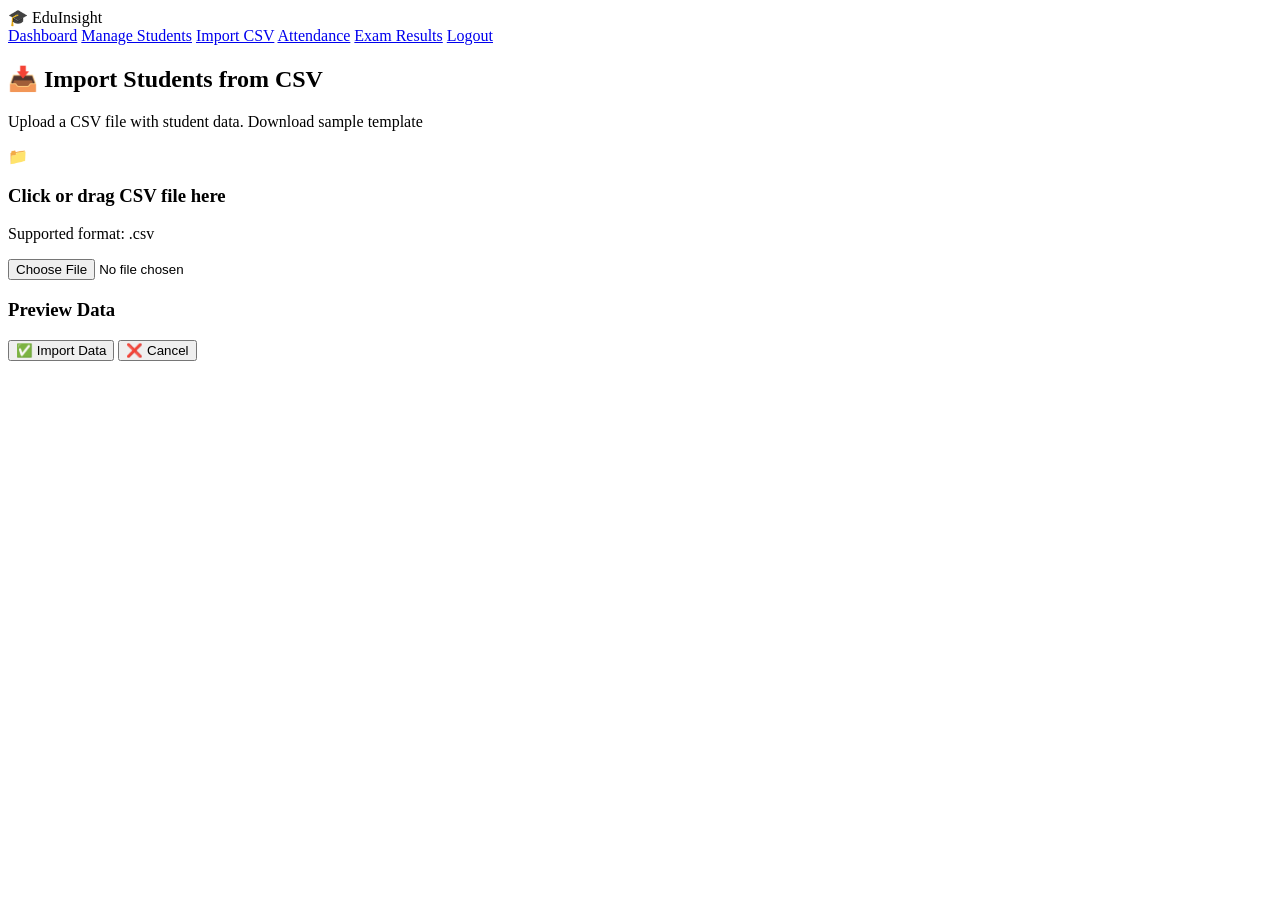
==== csv-import.html @ 19fb0bd2 "Add files via upload" ====
<!DOCTYPE html>
<html lang="en">
<head>
    <meta charset="UTF-8">
    <meta name="viewport" content="width=device-width, initial-scale=1.0">
    <title>CSV Import - EduInsight</title>
    <link rel="stylesheet" href="css/style.css">
</head>
<body>
    <nav class="navbar">
        <div class="logo">🎓 Edu<span>Insight</span></div>
        <div class="nav-links">
            <a href="teacher-dashboard.html">Dashboard</a>
            <a href="student-management.html">Manage Students</a>
            <a href="csv-import.html">Import CSV</a>
            <a href="attendance.html">Attendance</a>
            <a href="exam-results.html">Exam Results</a>
            <a href="#" onclick="logoutToHome(); return false;">Logout</a>
        </div>
    </nav>

    <div class="container">
        <div class="card">
            <h2>📥 Import Students from CSV</h2>
            <p>Upload a CSV file with student data. <a class="sample-link" onclick="downloadTemplate()">Download sample template</a></p>
            
            <div class="upload-area" id="uploadArea" onclick="document.getElementById('csvFile').click()">
                <div class="icon-upload">📁</div>
                <h3>Click or drag CSV file here</h3>
                <p>Supported format: .csv</p>
                <input type="file" id="csvFile" class="hidden-input" accept=".csv" onchange="handleFile(this.files[0])">
            </div>
            
            <div id="previewSection" class="hidden-section">
                <h3>Preview Data</h3>
                <div class="preview-table">
                    <div class="table-container">
                        <table id="previewTable">
                            <thead id="previewHeader"></thead>
                            <tbody id="previewBody"></tbody>
                        </table>
                    </div>
                </div>
                
                <div class="flex-row-10-mt20">
                    <button class="btn btn-primary" onclick="importData()">✅ Import Data</button>
                    <button class="btn btn-outline" onclick="clearPreview()">❌ Cancel</button>
                </div>
            </div>
        </div>
    </div>

    <script src="js/app-core.js"></script>
    <script>
        requireLogin('teacher');
        let csvData = [];
        let headers = [];
        
        function downloadTemplate() {
            const template = "Name,Email,Stream,Attendance,Study Hours,Assignment Score\nJohn Doe,john@example.com,Science,85,4.5,78\nJane Smith,jane@example.com,Commerce,92,5.0,88";
            const blob = new Blob([template], { type: 'text/csv' });
            const link = document.createElement('a');
            link.href = URL.createObjectURL(blob);
            link.download = 'student_template.csv';
            link.click();
        }
        
        function handleFile(file) {
            if (!file) return;
            
            const reader = new FileReader();
            reader.onload = function(e) {
                const content = e.target.result;
                parseCSV(content);
            };
            reader.readAsText(file);
        }
        
        function parseCSV(content) {
            const lines = content.split('\n');
            headers = lines[0].split(',').map(h => h.trim());
            csvData = [];
            
            for (let i = 1; i < lines.length; i++) {
                if (lines[i].trim()) {
                    const values = lines[i].split(',').map(v => v.trim());
                    if (values.length === headers.length) {
                        const row = {};
                        headers.forEach((h, idx) => row[h] = values[idx]);
                        csvData.push(row);
                    }
                }
            }
            
            showPreview();
        }
        
        function showPreview() {
            document.getElementById('previewSection').style.display = 'block';
            
            // Show header
            const thead = document.getElementById('previewHeader');
            thead.innerHTML = '<tr>' + headers.map(h => `<th>${h}</th>`).join('') + '</tr>';
            
            // Show first 10 rows
            const tbody = document.getElementById('previewBody');
            tbody.innerHTML = '';
            const previewRows = csvData.slice(0, 10);
            
            previewRows.forEach(row => {
                const tr = document.createElement('tr');
                headers.forEach(h => {
                    const td = document.createElement('td');
                    td.textContent = row[h] || '';
                    tr.appendChild(td);
                });
                tbody.appendChild(tr);
            });
            
            if (csvData.length > 10) {
                const tr = document.createElement('tr');
                const td = document.createElement('td');
                td.colSpan = headers.length;
                td.textContent = `... and ${csvData.length - 10} more rows`;
                td.style.textAlign = 'center';
                td.style.fontStyle = 'italic';
                tr.appendChild(td);
                tbody.appendChild(tr);
            }
        }
        
        async function importData() {
            if (csvData.length === 0) {
                alert('No data to import');
                return;
            }

            let successCount = 0;
            let failCount = 0;

            for (const row of csvData) {
                try {
                    await apiPostForm('/register', {
                        name: row['Name'] || '',
                        email: row['Email'] || '',
                        password: 'temp123',
                        role: 'student',
                        stream: row['Stream'] || 'Science',
                        subject: '',
                        gender: '',
                        age: '0',
                        phone: '',
                        attendance: row['Attendance'] || '0',
                        studyHours: row['Study Hours'] || '0',
                        assignmentScore: row['Assignment Score'] || '0'
                    });
                    successCount++;
                } catch (error) {
                    failCount++;
                }
            }

            alert(`Import completed. Success: ${successCount}, Failed: ${failCount}`);
            if (successCount > 0) {
                clearPreview();
            }
        }
        
        function clearPreview() {
            document.getElementById('previewSection').style.display = 'none';
            document.getElementById('csvFile').value = '';
            csvData = [];
            headers = [];
        }
        
        // Drag and drop functionality
        const uploadArea = document.getElementById('uploadArea');
        
        uploadArea.addEventListener('dragover', (e) => {
            e.preventDefault();
            uploadArea.classList.add('drag-over');
        });
        
        uploadArea.addEventListener('dragleave', () => {
            uploadArea.classList.remove('drag-over');
        });
        
        uploadArea.addEventListener('drop', (e) => {
            e.preventDefault();
            uploadArea.classList.remove('drag-over');
            const file = e.dataTransfer.files[0];
            if (file && file.name.endsWith('.csv')) {
                handleFile(file);
            } else {
                alert('Please upload a CSV file');
            }
        });
    </script>
</body>
</html>
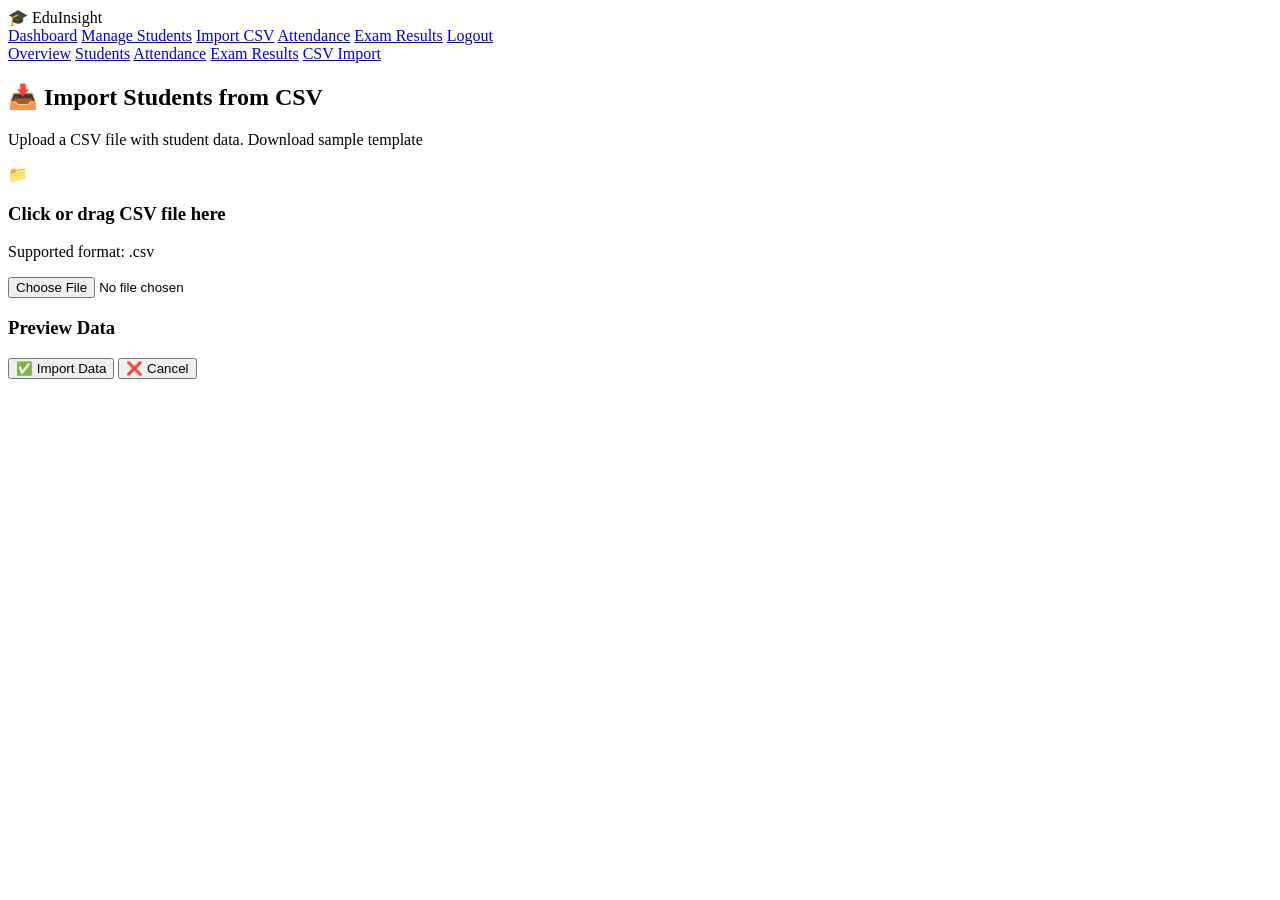
==== commit 1be5644b: "Add files via upload" ====
--- a/csv-import.html
+++ b/csv-import.html
@@ -20,6 +20,14 @@
     </nav>
 
     <div class="container">
+        <div class="teacher-page-tabs" aria-label="Teacher pages">
+            <a class="teacher-page-tab" href="teacher-dashboard.html">Overview</a>
+            <a class="teacher-page-tab" href="student-management.html">Students</a>
+            <a class="teacher-page-tab" href="attendance.html">Attendance</a>
+            <a class="teacher-page-tab" href="exam-results.html">Exam Results</a>
+            <a class="teacher-page-tab active" href="csv-import.html">CSV Import</a>
+        </div>
+
         <div class="card">
             <h2>📥 Import Students from CSV</h2>
             <p>Upload a CSV file with student data. <a class="sample-link" onclick="downloadTemplate()">Download sample template</a></p>
